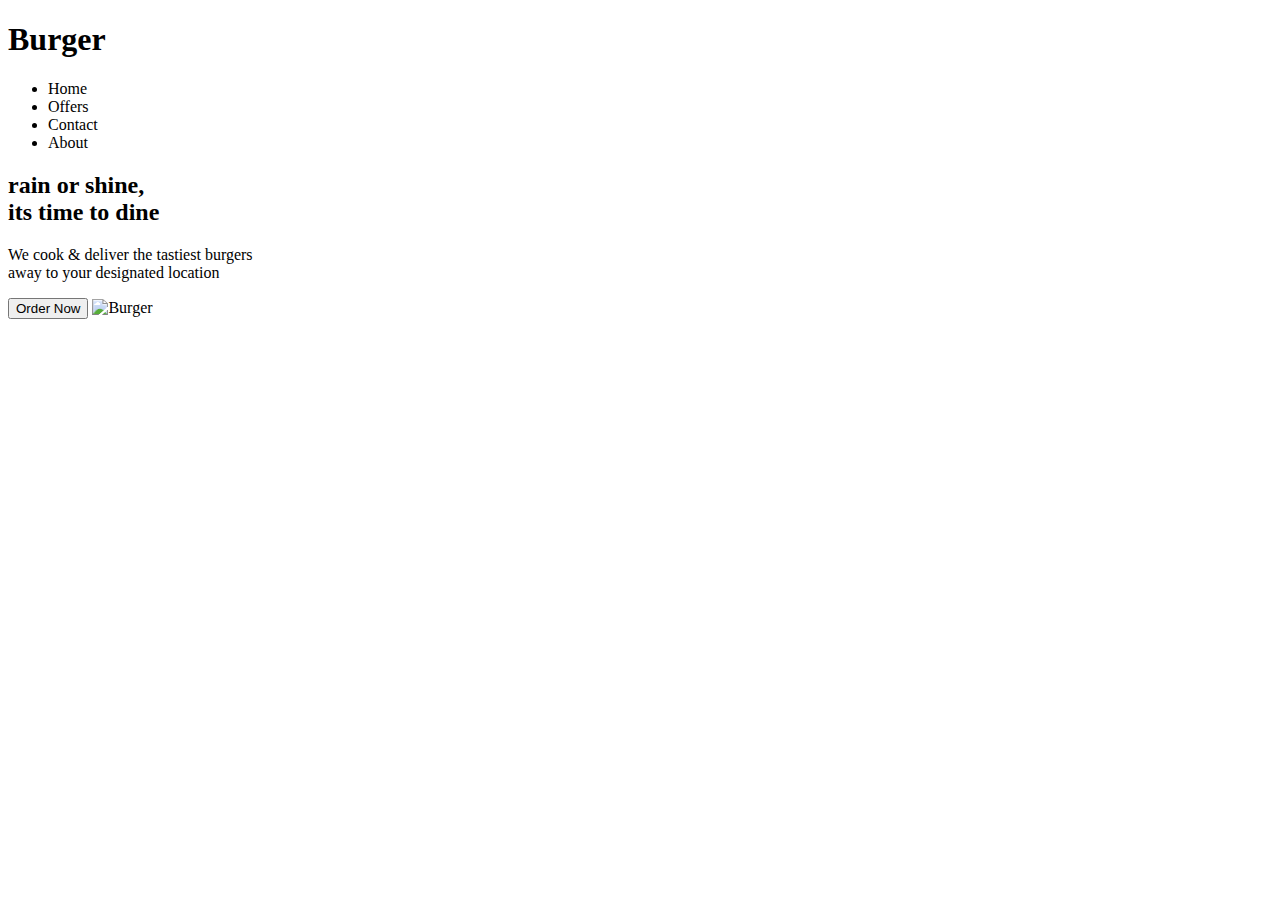
==== index2.html @ e5adfc7e "This change will create the navigation bar and first phase" ====
<!DOCTYPE html>
<html lang="en">
<head>
    <meta charset="UTF-8">
    <meta http-equiv="X-UA-Compatible" content="IE=edge">
    <meta name="viewport" content="width=device-width, initial-scale=1.0">
    <title>Tasty Meal</title>
    <link rel="stylesheet" href="index2.css">
</head>
<body>
  <div class="divone">
  <div class="navigation">
     <h1>Burger</h1> 
     <ul>
          <li>Home</li>
          <li>Offers</li>
          <li>Contact</li>
          <li>About</li>
     </ul>
  </div>    
    <div id="intromessage">
        <div class="intromessage">
            <h2>rain or shine,<br>its time to dine</h2>
            <p>We cook & deliver the tastiest burgers<br>away to your designated location</p>
            <button id="btn1">Order Now</button>
            

            <img src="CITYPNG 1.png" alt="Burger">
        </div>
 </div>





  </div>  
</body>
</html>
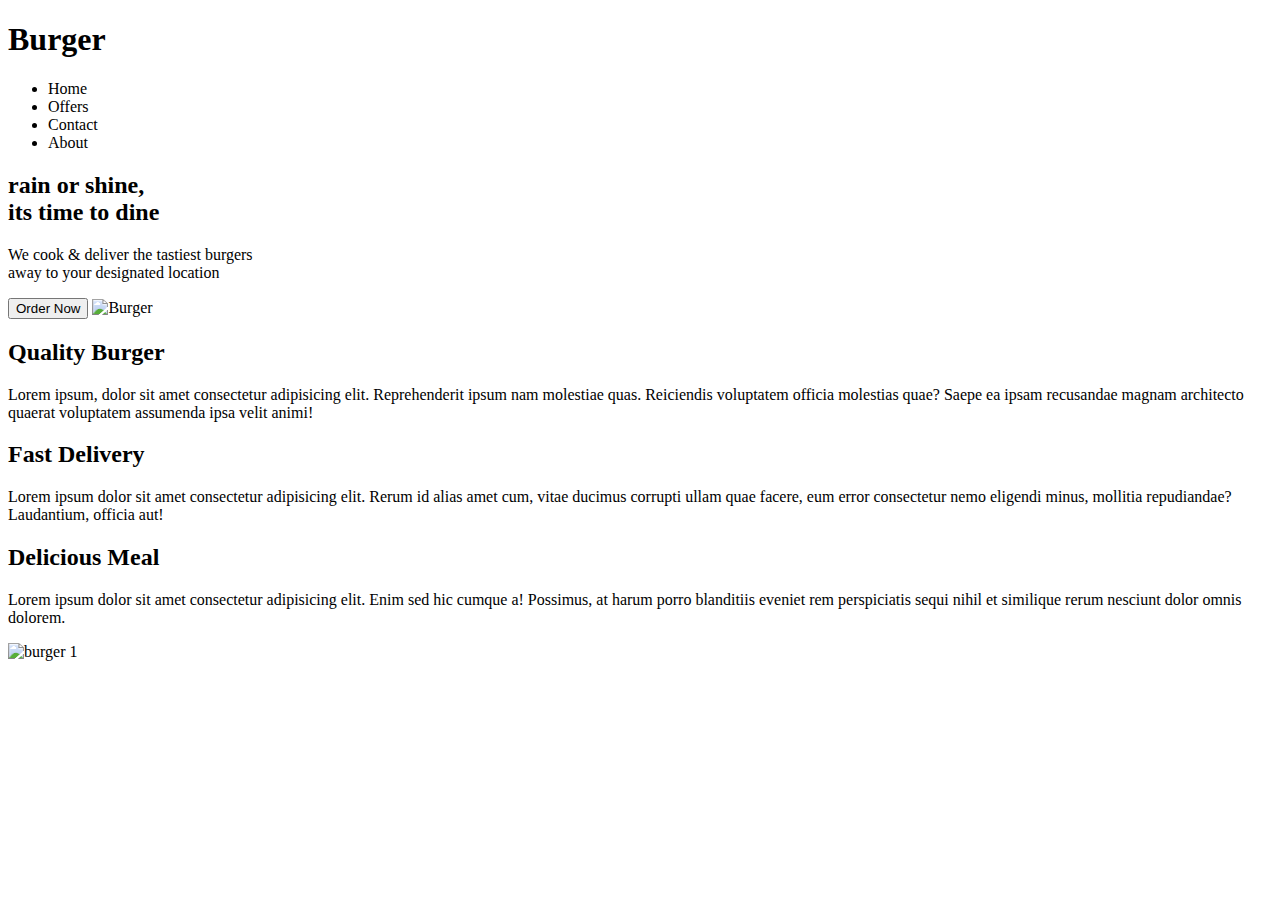
==== commit 301af359: "This will change the first phase." ====
--- a/index2.html
+++ b/index2.html
@@ -25,9 +25,40 @@
             <button id="btn1">Order Now</button>
             
 
-            <img src="CITYPNG 1.png" alt="Burger">
+            <img src="CITYPNG 1.png" alt="Burger">   
         </div>
  </div>
+<div class="divtwo">
+     <h2>Quality Burger</h2>
+     <p>Lorem ipsum, dolor sit amet consectetur adipisicing elit. Reprehenderit ipsum nam molestiae quas. Reiciendis voluptatem officia molestias quae? Saepe ea ipsam recusandae magnam architecto quaerat voluptatem assumenda ipsa velit animi!</p>
+
+     <h2>Fast Delivery</h2>
+     <p>Lorem ipsum dolor sit amet consectetur adipisicing elit. Rerum id alias amet cum, vitae ducimus corrupti ullam quae facere, eum error consectetur nemo eligendi minus, mollitia repudiandae? Laudantium, officia aut!</p>
+
+     <h2>Delicious Meal</h2>
+     <p>Lorem ipsum dolor sit amet consectetur adipisicing elit. Enim sed hic cumque a! Possimus, at harum porro blanditiis eveniet rem perspiciatis sequi nihil et similique rerum nesciunt dolor omnis dolorem.</p>
+</div>
+
+
+<div id="Our Menu">
+    <img src="SeekPng 2.png" alt="burger 1">
+    
+
+
+
+
+
+
+
+</div>
+     
+
+
+
+
+
+
+</div>
 
 
 
